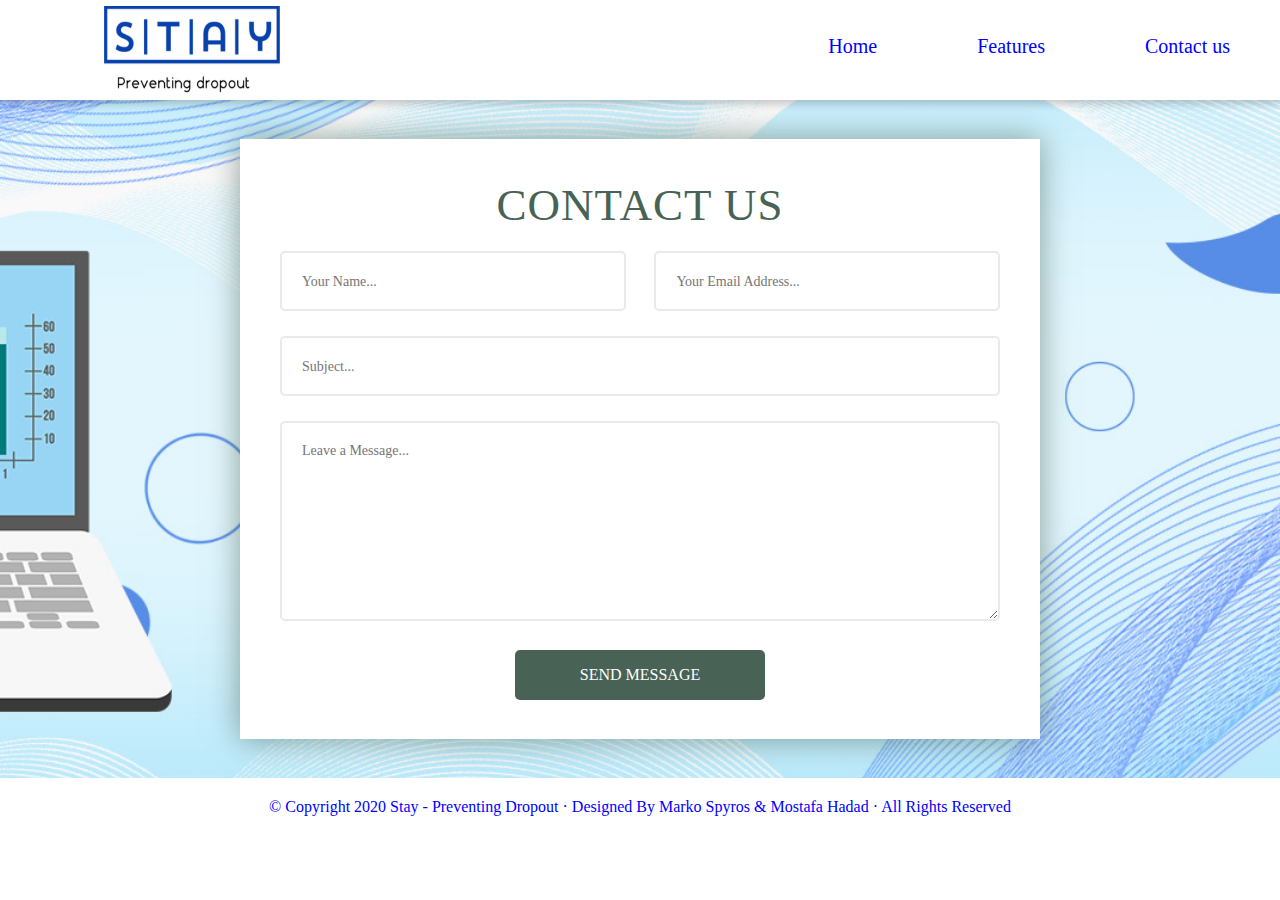
==== contact.html @ ea769fc8 "contact update" ====
<!DOCTYPE html>
<html>
  <head>
    <meta charset="utf-8">
    <title></title>
    <link rel="stylesheet" href="contact_style.css">
  </head>
  <body>
    <div class="topnav">
        <div class="logo">
        <img src ="bilder/stay.png" height="96px" width="184px">
            </div>
      <a href="contact.html">Contact us</a>
      <a href="feautures.html">Features</a>
      <a href="index.html">Home</a>
    </div>
    <div class="container">
    <p id="headline">CONTACT US</p>

    <div class="login">
      <input type="text" placeholder="Your Name..." class="input">
      <input type="text" placeholder="Your Email Address..." class="input">
    </div>

    <div class="subject">
      <input type="text" placeholder="Subject..." class="input">
    </div>

    <div class="message">
      <textarea  class="area" placeholder="Leave a Message..."></textarea>
    </div>
    <div class="button">Send Message</div>
    </div>
      <div class="footer">
        <p>© Copyright 2020 Stay - Preventing Dropout · Designed By Marko Spyros & Mostafa Hadad · All Rights Reserved</p>
        </div>
  </body>
</html>
---- contact_style.css ----
*{
  margin: 0;
  padding: 0;
}

body{
  background: url("bilder/bakgrunn.jpg") no-repeat center;
  background-size: cover;
  height: auto;
  font-family: 'Roboto';
}
.topnav{
  background-color: white;
  overflow: hidden;
  box-shadow: 0 4px 8px 0 rgba(0, 0, 0, 0.2);
}

.topnav a{
  font-size: 20px;
  text-align: center;
  color: blue;
  float:right;
  padding: 35px 50px;
  text-decoration: none;
}
.topnav a:hover {
  background-color: #C8E8F3;
  color: black;
}
.logo{
float: left;
padding-left: 100px;
}
.footer{
    left: 400px;
    text-align: center;
    background-color: white;
    color: blue;
    padding: 20px;
}

.container{
  max-width: 800px;
  height: 600px;
  background: #fff;
  margin: 39px auto;
  box-shadow: 0 0 30px rgba(71,99,84, 0.6);
  box-sizing: border-box;
  padding: 40px;
}

#headline{
  text-align: center;
  letter-spacing: 1px;
  font-size: 45px;
  margin-bottom: 20px;
  color: #486255;
}

.input,
.message .area{
  width: 100%;
  padding: 20px;
  box-sizing: border-box;
  margin-bottom: 25px;
  border: 2px solid #e9eaea;
  font-size: 14px;
  border-radius: 5px;
  outline: none;
  transform: all 0.5s ease;
}

.login .input{
  width: 48%;
  float: left;
  margin-right: 4%;
}

.login .input:last-child{
  margin-right: 0;
}

.message .area{
  height: 200px;
}

.button{
  width: 250px;
  background: #486255;
  height: 50px;
  line-height: 50px;
  text-align: center;
  border-radius: 5px;
  margin: 0 auto;
  color: #fff;
  text-transform: uppercase;
  cursor: pointer;
}

.input:focus,
.message .area:focus{
  border: 2px solid #486255;
}

::-webkit-input-placeholder{
  font-family: 'roboto';
}
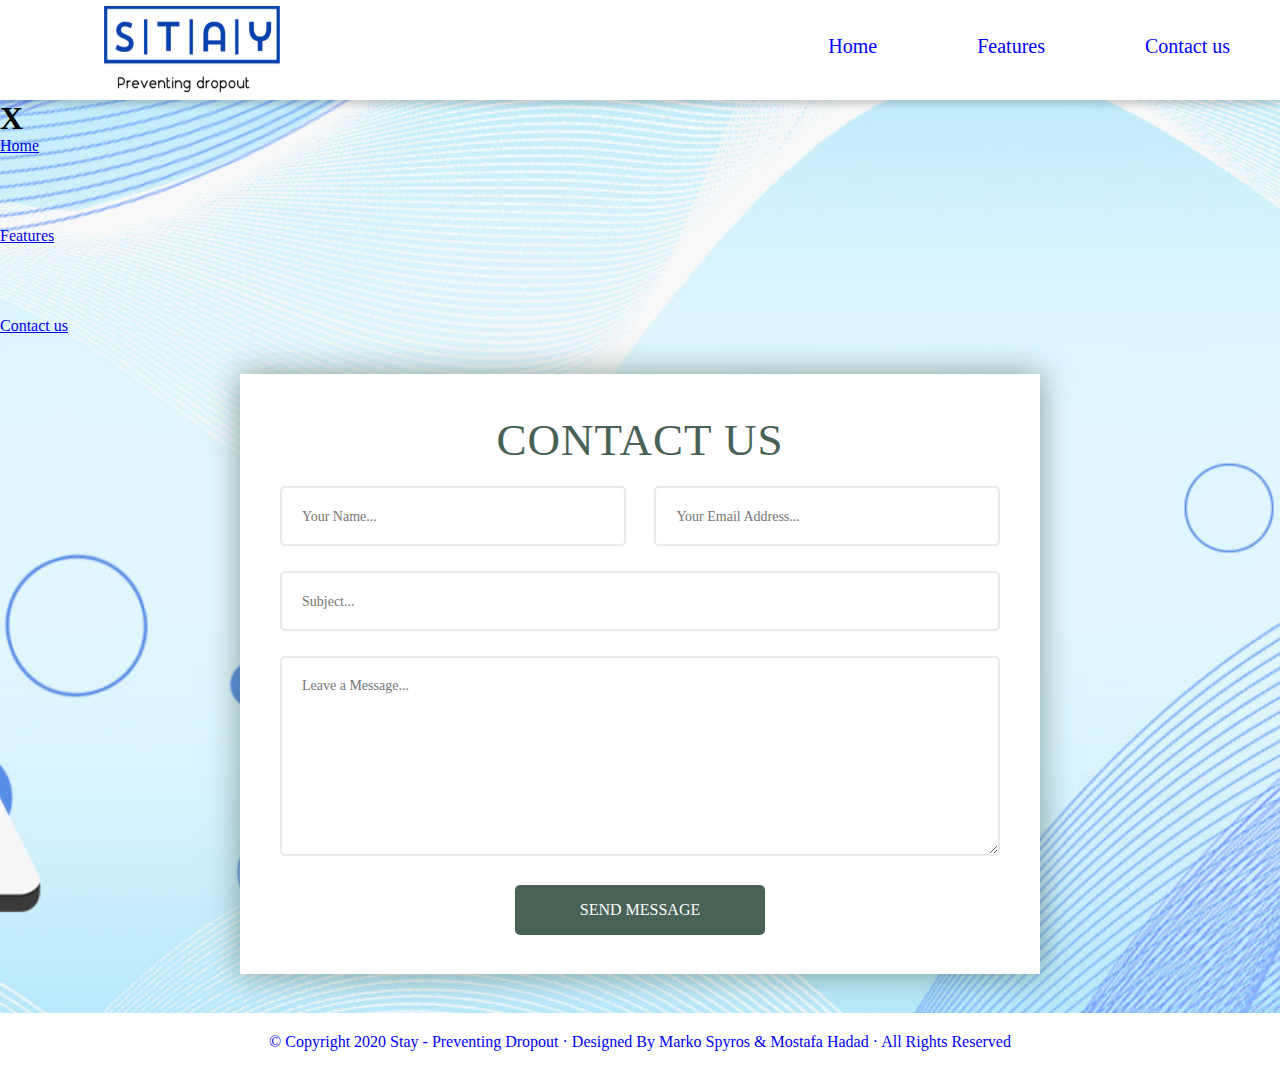
==== commit 908e75c3: "Update contact.html" ====
--- a/contact.html
+++ b/contact.html
@@ -13,6 +13,17 @@
       <a href="contact.html">Contact us</a>
       <a href="feautures.html">Features</a>
       <a href="index.html">Home</a>
+    </div>
+    <div class="menu_icon" onclick="open_menu()">
+      <div></div>
+      <div></div>
+      <div></div>
+    </div>
+    <div id="menu">
+      <h1 id="close" onclick="close_menu()">X</h1>
+      <a href="index.html">Home</a><br><br><br><br><br>
+      <a href="feautures.html">Features</a><br><br><br><br><br>
+      <a href="contact.html">Contact us</a><br>
     </div>
     <div class="container">
     <p id="headline">CONTACT US</p>
@@ -35,4 +46,17 @@
         <p>© Copyright 2020 Stay - Preventing Dropout · Designed By Marko Spyros & Mostafa Hadad · All Rights Reserved</p>
         </div>
   </body>
+  <script type="text/javascript">
+  function open_menu() {
+      document.getElementById("menu").style.display = "block";
+      document.getElementById("close").style.display = "block";
+  }
+
+  function close_menu() {
+    document.getElementById("close").style.display = "none";
+    document.getElementById("menu").style.display = "none";
+  }
+
+
+  </script>
 </html>
--- a/contact_style.css
+++ b/contact_style.css
@@ -7,7 +7,7 @@
   background: url("bilder/bakgrunn.jpg") no-repeat center;
   background-size: cover;
   height: auto;
-  font-family: 'Roboto';
+  font-family: Chalkboard;
 }
 .topnav{
   background-color: white;
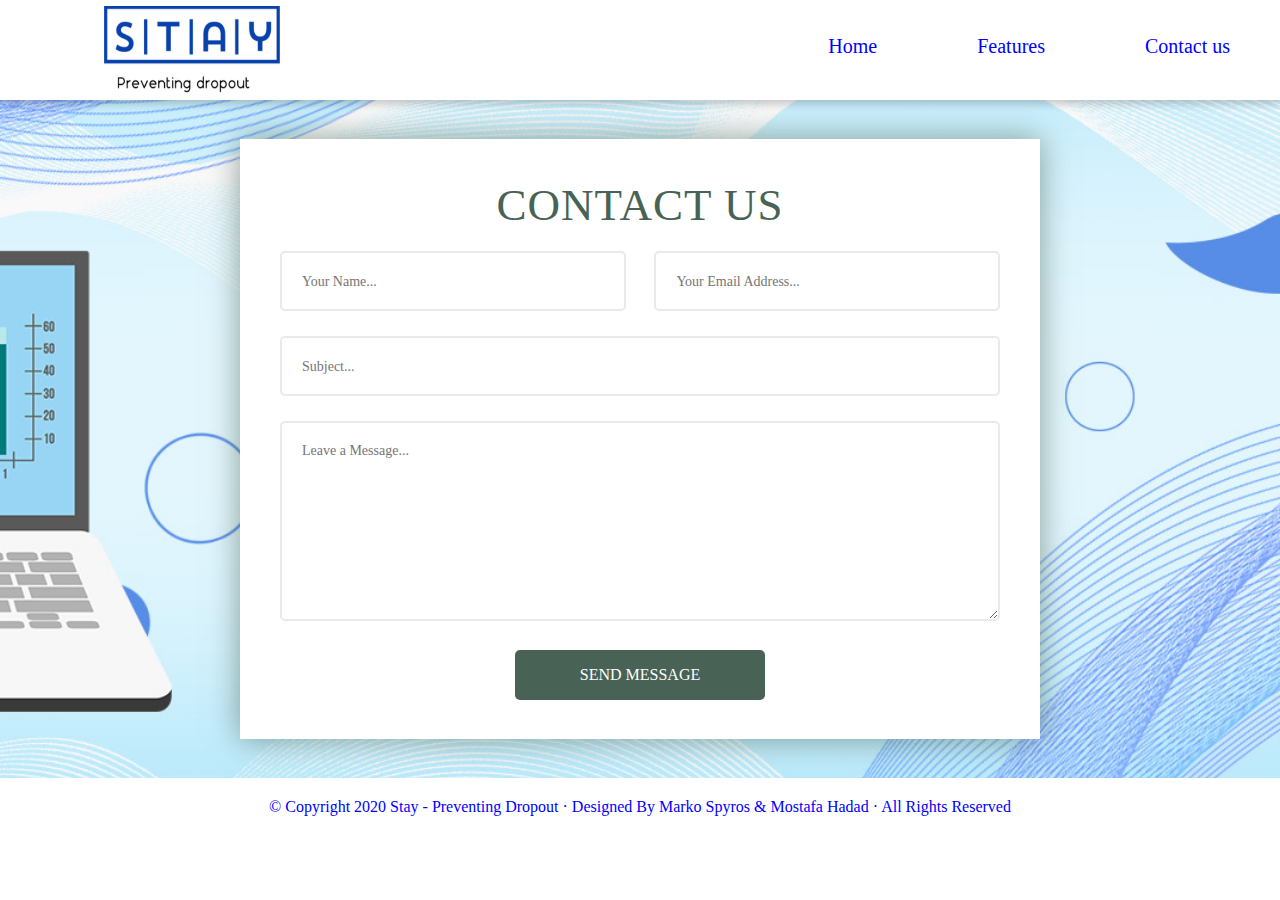
==== commit ee9fdc7d: "Update contact.html" ====
--- a/contact.html
+++ b/contact.html
@@ -2,7 +2,7 @@
 <html>
   <head>
     <meta charset="utf-8">
-    <title></title>
+    <title>Contact us</title>
     <link rel="stylesheet" href="contact_style.css">
   </head>
   <body>
--- a/contact_style.css
+++ b/contact_style.css
@@ -105,3 +105,155 @@
 ::-webkit-input-placeholder{
   font-family: 'roboto';
 }
+
+#menu{
+  display: none;
+}
+
+#close{
+  display: none;
+}
+
+@media only screen and (max-width: 500px) {
+.topnav a{
+  display: none;
+}
+
+#bakgrunn{
+  display: none;
+}
+
+  .pages{
+    left: 125px;
+  }
+
+.previous{
+  left: 45px;
+}
+
+.next{
+  left: 400px;
+}
+
+#page p{
+  top: 480px;
+  left: 0px;
+}
+
+
+.menu_icon{
+  top: 10px;
+  left: 10px;
+  position: absolute;
+
+}
+
+.menu_icon div{
+  border: 3px solid;
+  width: 30px;
+  border-radius: 20px;
+  margin-top: 6.5px;
+  margin-left: 20px;
+  color: rgb(22, 51, 181);
+
+}
+
+#menu{
+
+  position: absolute;
+  border: 1px solid;
+  padding-top: 150px;
+  padding-bottom: 500px;
+  padding-left: 20px;
+  padding-right: 20px;
+  z-index: 1;
+  text-align: right;
+  background-color: rgb(22, 51, 181);
+  display: none;
+}
+
+#menu a{
+  text-decoration: none;
+  font-size: 30px;
+  color: white;
+}
+
+#close{
+  top: 0px;
+  position: absolute;
+  color: white;
+  top: 0px;
+  position: absolute;
+  color: white;
+  display: none;
+}
+
+}
+
+@media only screen and (max-width: 1000px) {
+.topnav a{
+  display: none;
+}
+
+  .pages{
+    left: 125px;
+  }
+
+.previous{
+  left: 45px;
+}
+
+.next{
+  left: 400px;
+}
+
+.menu_icon{
+  top: 10px;
+  left: 10px;
+  position: absolute;
+
+}
+
+.menu_icon div{
+  border: 3px solid;
+  width: 30px;
+  border-radius: 20px;
+  margin-top: 6.5px;
+  margin-left: 20px;
+  color: rgb(22, 51, 181);
+
+}
+
+
+#menu{
+
+  position: absolute;
+  border: 1px solid;
+  padding-top: 150px;
+  padding-bottom: 500px;
+  padding-left: 20px;
+  padding-right: 20px;
+  z-index: 1;
+  text-align: right;
+  background-color: rgb(22, 51, 181);
+  display: none;
+}
+
+#menu a{
+  text-decoration: none;
+  font-size: 30px;
+  color: white;
+}
+
+#close{
+  top: 0px;
+  position: absolute;
+  color: white;
+  top: 0px;
+  position: absolute;
+  color: white;
+  display: none;
+}
+
+
+}
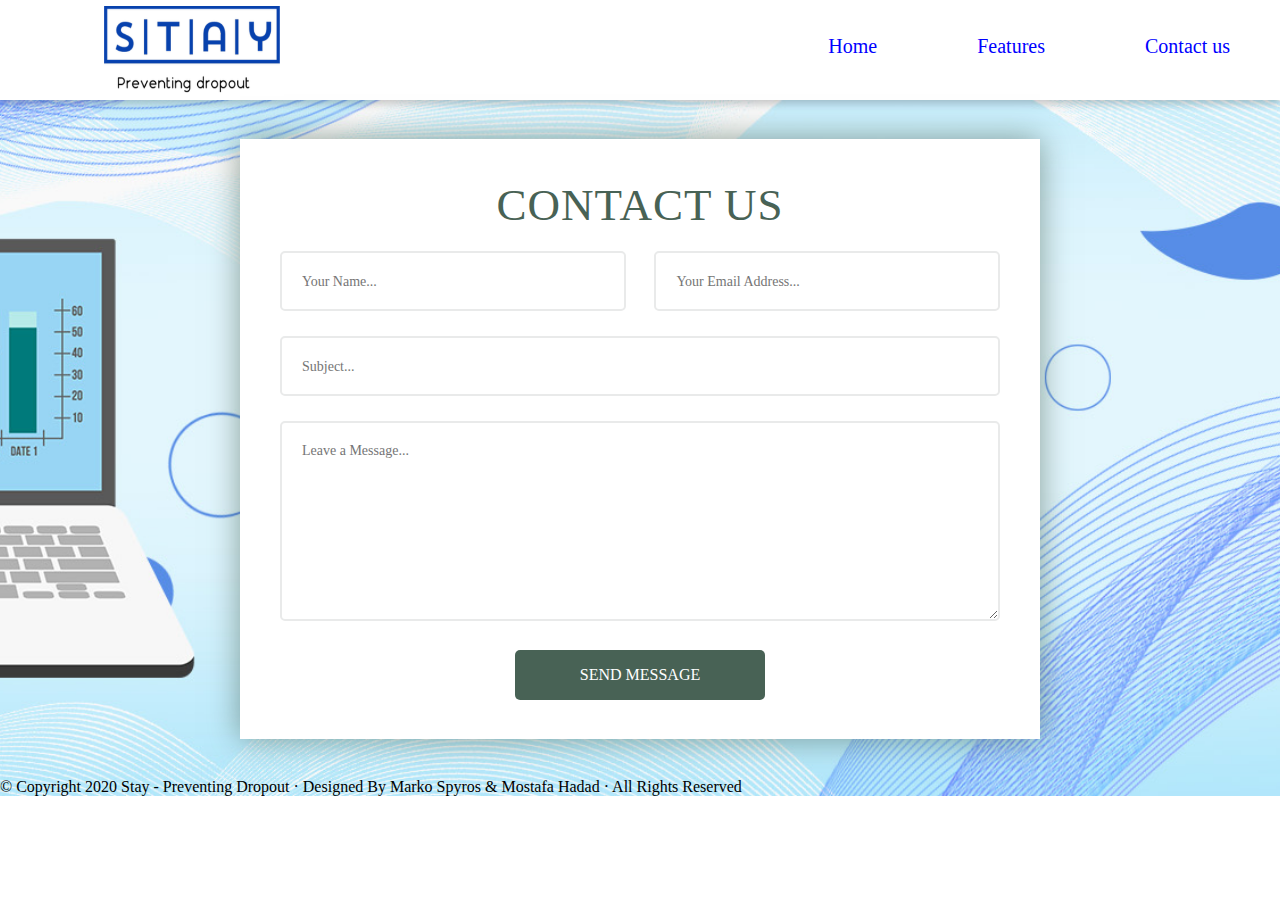
==== commit 90560c1d: "Add files via upload" ====
--- a/contact.html
+++ b/contact.html
@@ -6,57 +6,33 @@
     <link rel="stylesheet" href="contact_style.css">
   </head>
   <body>
-    <div class="topnav">
+    <div class="topnav" alt="You are at the navigation bar">
         <div class="logo">
-        <img src ="bilder/stay.png" height="96px" width="184px">
+        <img src ="bilder/stay.png" height="96px" width="184px" alt="STAY logo">
             </div>
-      <a href="contact.html">Contact us</a>
-      <a href="feautures.html">Features</a>
-      <a href="index.html">Home</a>
+      <a href="contact.html" alt="Contact us">Contact us</a>
+      <a href="features.html" alt="Features">Features</a>
+      <a href="index.html" alt="Home">Home</a>
     </div>
-    <div class="menu_icon" onclick="open_menu()">
-      <div></div>
-      <div></div>
-      <div></div>
-    </div>
-    <div id="menu">
-      <h1 id="close" onclick="close_menu()">X</h1>
-      <a href="index.html">Home</a><br><br><br><br><br>
-      <a href="feautures.html">Features</a><br><br><br><br><br>
-      <a href="contact.html">Contact us</a><br>
-    </div>
-    <div class="container">
+    <div class="container" alt="Contact box">
     <p id="headline">CONTACT US</p>
 
     <div class="login">
-      <input type="text" placeholder="Your Name..." class="input">
-      <input type="text" placeholder="Your Email Address..." class="input">
+      <input type="text" placeholder="Your Name..." class="input" alt="Write your Name">
+      <input type="text" placeholder="Your Email Address..." class="input" alt="Write your Email Address">
     </div>
 
     <div class="subject">
-      <input type="text" placeholder="Subject..." class="input">
+      <input type="text" placeholder="Subject..." class="input" alt="Write about your Subject">
     </div>
 
     <div class="message">
-      <textarea  class="area" placeholder="Leave a Message..."></textarea>
+      <textarea  class="area" placeholder="Leave a Message..."alt="Leave a message"></textarea>
     </div>
-    <div class="button">Send Message</div>
+    <div class="button" alt="Send the message">Send Message</div>
     </div>
-      <div class="footer">
-        <p>© Copyright 2020 Stay - Preventing Dropout · Designed By Marko Spyros & Mostafa Hadad · All Rights Reserved</p>
-        </div>
+    <p alt="Copyright 2020 Stay - Preventing Dropout · Designed By Marko Spyros & Mostafa Hadad · All Rights Reserved">
+      © Copyright 2020 Stay - Preventing Dropout · Designed By Marko Spyros & Mostafa Hadad · All Rights Reserved</p>
+    </div>
   </body>
-  <script type="text/javascript">
-  function open_menu() {
-      document.getElementById("menu").style.display = "block";
-      document.getElementById("close").style.display = "block";
-  }
-
-  function close_menu() {
-    document.getElementById("close").style.display = "none";
-    document.getElementById("menu").style.display = "none";
-  }
-
-
-  </script>
 </html>
